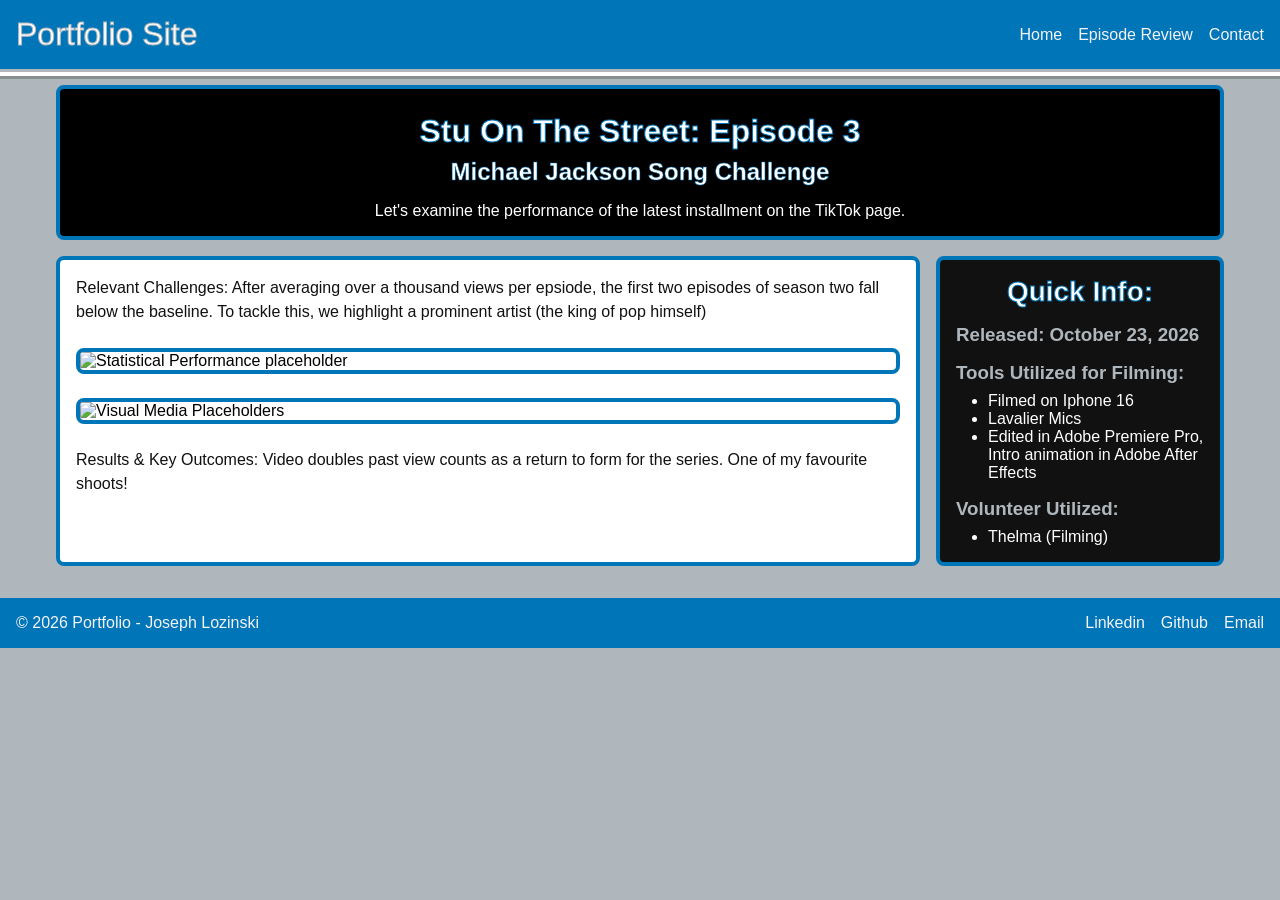
==== detail.html @ 3d67a4aa "inital commit prior to final debugging and changes" ====
<!DOCTYPE html>
<html lang="en">

    <head>
        <meta charset="UTF-8">
        <meta name="viewport" content="width=device-width, initial-scale=1.0">
        <title>Detail</title>
        <link rel="stylesheet" href="css/style.css">
    </head>

    <body>
        
        <header class ="site-header">
            <div class="logo">Portfolio Site</div>
            <nav>
                <ul class="nav-links">
                    <li><a href="index.html">Home</a></li>
                    <li><a href="detail.html">Episode Review</a></li>
                    <li><a href="#">Contact</a></li>
                </ul>
            </nav>
        </header>

        <main class="detail-layout">
            
            <section class="detail-hero">
                <h1>Stu On The Street: Episode 3</h1>
                <h2>Michael Jackson Song Challenge</h2>    
                <p class ="lead-text">Let's examine the performance of the latest installment on the TikTok page. </p>
                
            </section>

            <section class = "content-grid">

                <section class="main-content">
                    <p>Relevant Challenges: After averaging over a thousand views per epsiode, the first two episodes of season two fall below the baseline. 
                        To tackle this, we highlight a prominent artist (the king of pop himself)
                    </p>
                    <img src="https://st3.depositphotos.com/1663755/17626/i/1600/depositphotos_176264122-stock-photo-stressed-3d-characters-with-bad.jpg"
                     alt="Statistical Performance placeholder">
                    <img src="https://thumbs.dreamstime.com/b/d-render-man-cartoon-character-ascending-green-graph-growing-chart-goes-up-business-clip-art-isolated-d-render-man-cartoon-201082542.jpg"
                     alt="Visual Media Placeholders">
                    <p>Results & Key Outcomes: Video doubles past view counts as a return to form for the series. One of my favourite shoots!</p>
                    
                </section>

                <section class ="metadata-sidebar">
                    <h2>Quick Info:</h2>
                    <h3>Released: October 23, 2026</h3>
                    <h3>Tools Utilized for Filming:</h3>
                    <ul class="tools-used"> 
                        <li>Filmed on Iphone 16</li>
                        <li>Lavalier Mics</li>
                        <li>Edited in Adobe Premiere Pro, Intro animation in Adobe After Effects</li>
                    </ul>
                    <h3>Volunteer Utilized:</h3>
                    <ul class="team-members"> 
                        <li>Thelma (Filming)</li>
                    </ul>
                </section>


            </section>
             
        </main>

        <footer class="site-footer">
            <p class="p-footer">© 2026 Portfolio - Joseph Lozinski</p>
            <nav>
                <ul class = "nav-links">
                    <li><a href="https://www.linkedin.com/in/josephlozinski/">Linkedin</a></li>
                    <li><a href="https://github.com/josephlozinski">Github</a></li>
                    <li><a href="mailto:j.lozinski@mail.utoronto.ca">Email</a></li>
                </ul>
            </nav>
        </footer>

    </body>

</html>
---- css/style.css ----
* {
    margin: 0;
    padding: 0;
    box-sizing: border-box;
}

body{
    font-family: Arial, Helvetica, sans-serif;
    background-color: #B0B7BC;
}

a {
    text-decoration: none;
    font-family: 'Franklin Gothic Medium', 'Arial Narrow', Arial, sans-serif;
}

.logo{
    font-size: xx-large;
    font-family: 'Franklin Gothic Medium', 'Arial Narrow', Arial, sans-serif;
    color:#ffffff;
    -webkit-text-stroke: 1px #B0B7BC;

}

.site-header {
    display: flex;
    justify-content: space-between;
    align-items: center;
    flex-wrap: wrap;
    background-color: #0075B8;
    gap: 1rem;
    padding: 1rem;
    box-shadow:
        0 3px 0 #B0B7BC,
        0 7px 0 #ffffff,
        0 10px 0 #898e91;
}


.nav-links {
    display: flex;
    flex-direction: row;
    gap: 1rem;
    list-style: none;
}

.site-header .nav-links a,
.site-footer .nav-links a{
    color: #f4f4f9;
}

.nav-links a:hover {
    color: #B0B7BC;
}

.container, .detail-layout {
    max-width: 1200px;
    margin: 0 auto;
    padding: 1rem;
}

.hero-grid{
    display: grid;
    grid-template-columns: 1fr;
    gap: 1rem;
    margin: 1rem;

}

.content-grid{
    display: grid;
    grid-template-columns: 1fr;
    gap: 1rem;
    margin-bottom: 1rem;
}


.detail-hero{
    background: #000000;
    border: 4px solid #0075B8;
    border-radius: 8px;
    padding: 1rem;
    margin-bottom: 1rem;
}

.detail-hero h1 {
    font-size: 2rem;
    font-family: 'Franklin Gothic Medium', 'Arial Narrow', Arial, sans-serif;
    color: #ffffff;
    -webkit-text-stroke: 1px #0075B8;
    text-align: center;
    padding: 0.5rem;
}

.detail-hero h2 {
    font-size: 1 rem;
    font-family: 'Franklin Gothic Medium', 'Arial Narrow', Arial, sans-serif;
    color: #ffffff;
    -webkit-text-stroke: 0.5px #0075B8;
    text-align: center;
    padding-bottom: 1rem;
}

.lead-text {
    font-family: 'Franklin Gothic Medium', 'Arial Narrow', Arial, sans-serif;
    font-size: 1rem;
    color: #ffffff;
    text-align: center;
}

.main-content {
    background: #ffffff;
    border: 4px solid #0075B8;
    font-family: 'Franklin Gothic Medium', 'Arial Narrow', Arial, sans-serif;
    border-radius: 8px;
    padding: 1rem;
}

.main-content p {
    font-size: 1rem;
    color: #111;
    line-height: 1.5;
    margin-bottom: 1rem;
}

.main-content img {
    display: block;
    max-height: 250px;
    object-fit: cover;
    margin: 1.5rem auto;
    border: 4px solid #0075B8;
    border-radius: 8px;
}

.metadata-sidebar {
    background: #111;
    border: 4px solid #0075B8;
    border-radius: 8px;
    padding: 1rem;
    color: #ffffff;
    font-family: 'Franklin Gothic Medium', 'Arial Narrow', Arial, sans-serif;

}

.metadata-sidebar h2 {
    color: #ffffff;
    -webkit-text-stroke: 1px #0075B8;
    text-align: center;
    font-size: 1.75em;
    margin-bottom: 0.5rem;
}

.metadata-sidebar h3 {
    color: #B0B7BC;
    margin-top: 1rem;
    margin-bottom: 0.5rem;
}

.metadata-sidebar p {
    color: #B0B7BC;
    margin-top: 1rem;
    margin-bottom: 0.5rem;
}

.metadata-sidebar ul {
    padding-left: 2rem;
}

.spotlight-banner {
    background: #0075B8;
    border: 4px solid #ffffff;
    padding: 1rem;
    border-radius: 8px;
}

.sidebar {
    background: #111;
    border: 4px solid #0075B8;
    padding: 1rem;
    border-radius: 8px;
}

.sidebar h2{
    font-size: 2rem;
    font-family: 'Franklin Gothic Medium', 'Arial Narrow', Arial, sans-serif;
    color:#ffffff;
    -webkit-text-stroke: 1px #0075B8;
    text-align: center;
}

.sidebar p{
    font-size: 1rem;
    font-family: 'Franklin Gothic Medium', 'Arial Narrow', Arial, sans-serif;
    color:#ffffff;
    -webkit-text-stroke: 0.5px #0075B8;
    text-align: center;
    padding: 0.5rem;
}

.sidebar .nav-links {
    flex-direction: column;
    align-items: center;
    padding-top: 0.5rem;
}

.sidebar .nav-links a {
    color: #0075B8;
}

.sidebar .nav-links a:hover {
    color: #B0B7BC;
}

.spotlight-banner h1{
    font-size: 3rem;
    font-family: 'Franklin Gothic Medium', 'Arial Narrow', Arial, sans-serif;
    color:#ffffff;
    -webkit-text-stroke: 1px #B0B7BC;
    text-align: center;
    padding: 0.5rem;
}

.spotlight-banner h2{
    font-size: 1.1rem;
    font-family: 'Franklin Gothic Medium', 'Arial Narrow', Arial, sans-serif;
    color:#ffffff;
    -webkit-text-stroke: 0.5px #B0B7BC;
    text-align: center;
    padding-bottom: 1rem;
}

.spotlight-banner button{
    display: block; 
    margin: 0 auto;
    font-family: 'Franklin Gothic Medium', 'Arial Narrow', Arial, sans-serif;
    font-size: 1rem;
    color: #111;
    background-color: #ffffff;
    border: 2px solid #B0B7BC;
    border-radius: 4px;
    padding: 0.5rem;}


.cards-gallery{
    display: grid;
    grid-template-columns: 1fr;
    gap: 1rem;
}

.card{
    display: flex;
    flex-direction: column;
    background: #fff;
    padding: 1rem;
    border-radius:8px;
    border: 4px solid #0075B8;
}

.card img {
    height: 200px;
    object-fit: cover;
}

.card h2 {
    font-size: 1.5rem;
    font-family: 'Franklin Gothic Medium', 'Arial Narrow', Arial, sans-serif;
    color: #111;
    margin-bottom: 0.5rem;
    text-align: center;
    padding-top: 12px;
}

.card p {
    font-size: 1rem;
    color: #111;
    line-height: 1.5;
    text-align: center;
}


.card h3 {
    margin-top: 8px;
    align-self: center;
}

.card h3 a {
    display: block;
    text-align: center;
    font-size: 1rem;
    color: #ffffff;
    background-color: #111;
    border: 2px solid #0075B8;
    border-radius: 4px;
    padding: 0.5rem;
}

.card h3 a:hover {
    color: #898e91;
}

.site-footer{
    display: flex;
    justify-content: space-between;
    align-items: center;
    flex-wrap: wrap;
    gap: 0.5rem;
    padding: 1rem;
    background-color: #0075B8;
    font-family: 'Franklin Gothic Medium', 'Arial Narrow', Arial, sans-serif;
    color: #f4f4f9;

}

@media (min-width: 768px){
    .hero-grid {
        grid-template-columns: 2fr 1fr;
    }

    .cards-gallery{
        grid-template-columns: repeat(auto-fit, minmax(280px, 1fr));
    }

    .content-grid{
        grid-template-columns: 3fr 1fr;
    }

}
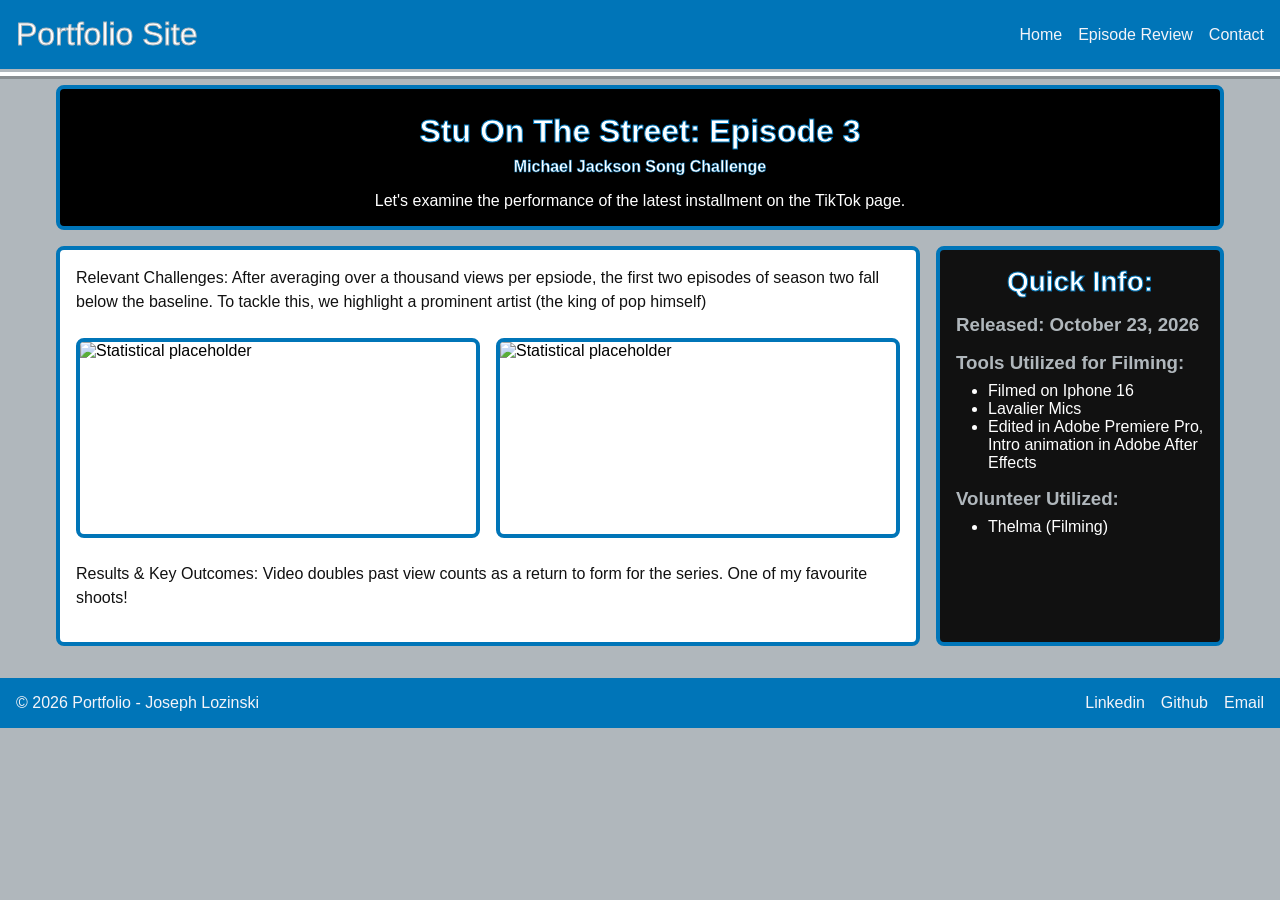
==== commit e7aed1ee: "new flex" ====
--- a/detail.html
+++ b/detail.html
@@ -36,10 +36,12 @@
                     <p>Relevant Challenges: After averaging over a thousand views per epsiode, the first two episodes of season two fall below the baseline. 
                         To tackle this, we highlight a prominent artist (the king of pop himself)
                     </p>
-                    <img src="https://st3.depositphotos.com/1663755/17626/i/1600/depositphotos_176264122-stock-photo-stressed-3d-characters-with-bad.jpg"
-                     alt="Statistical Performance placeholder">
-                    <img src="https://thumbs.dreamstime.com/b/d-render-man-cartoon-character-ascending-green-graph-growing-chart-goes-up-business-clip-art-isolated-d-render-man-cartoon-201082542.jpg"
-                     alt="Visual Media Placeholders">
+                    <div class="image-row">
+                        <img src="https://st3.depositphotos.com/1663755/17626/i/1600/depositphotos_176264122-stock-photo-stressed-3d-characters-with-bad.jpg"
+                        alt="Statistical placeholder">
+                        <img src="https://thumbs.dreamstime.com/b/d-render-man-cartoon-character-ascending-green-graph-growing-chart-goes-up-business-clip-art-isolated-d-render-man-cartoon-201082542.jpg"
+                        alt="Statistical placeholder">
+                    </div>
                     <p>Results & Key Outcomes: Video doubles past view counts as a return to form for the series. One of my favourite shoots!</p>
                     
                 </section>
--- a/css/style.css
+++ b/css/style.css
@@ -94,7 +94,7 @@
 }
 
 .detail-hero h2 {
-    font-size: 1 rem;
+    font-size: 1rem;
     font-family: 'Franklin Gothic Medium', 'Arial Narrow', Arial, sans-serif;
     color: #ffffff;
     -webkit-text-stroke: 0.5px #0075B8;
@@ -133,6 +133,22 @@
     border-radius: 8px;
 }
 
+.image-row {
+    display: flex;
+    flex-direction: row;
+    gap: 1rem;
+    margin: 1.5rem 0;
+}
+
+.main-content .image-row img {
+    flex: 1;
+    min-width: 0;
+    width: 100%;
+    height: 200px;
+    max-height: none;
+    margin: 0;
+}
+
 .metadata-sidebar {
     background: #111;
     border: 4px solid #0075B8;
@@ -199,7 +215,9 @@
 }
 
 .sidebar .nav-links {
-    flex-direction: column;
+    flex-direction: row;
+    flex-wrap: wrap;
+    justify-content: center;
     align-items: center;
     padding-top: 0.5rem;
 }
@@ -325,4 +343,8 @@
         grid-template-columns: 3fr 1fr;
     }
 
+    .sidebar .nav-links {
+        flex-direction: column;
+    }
+
 }
